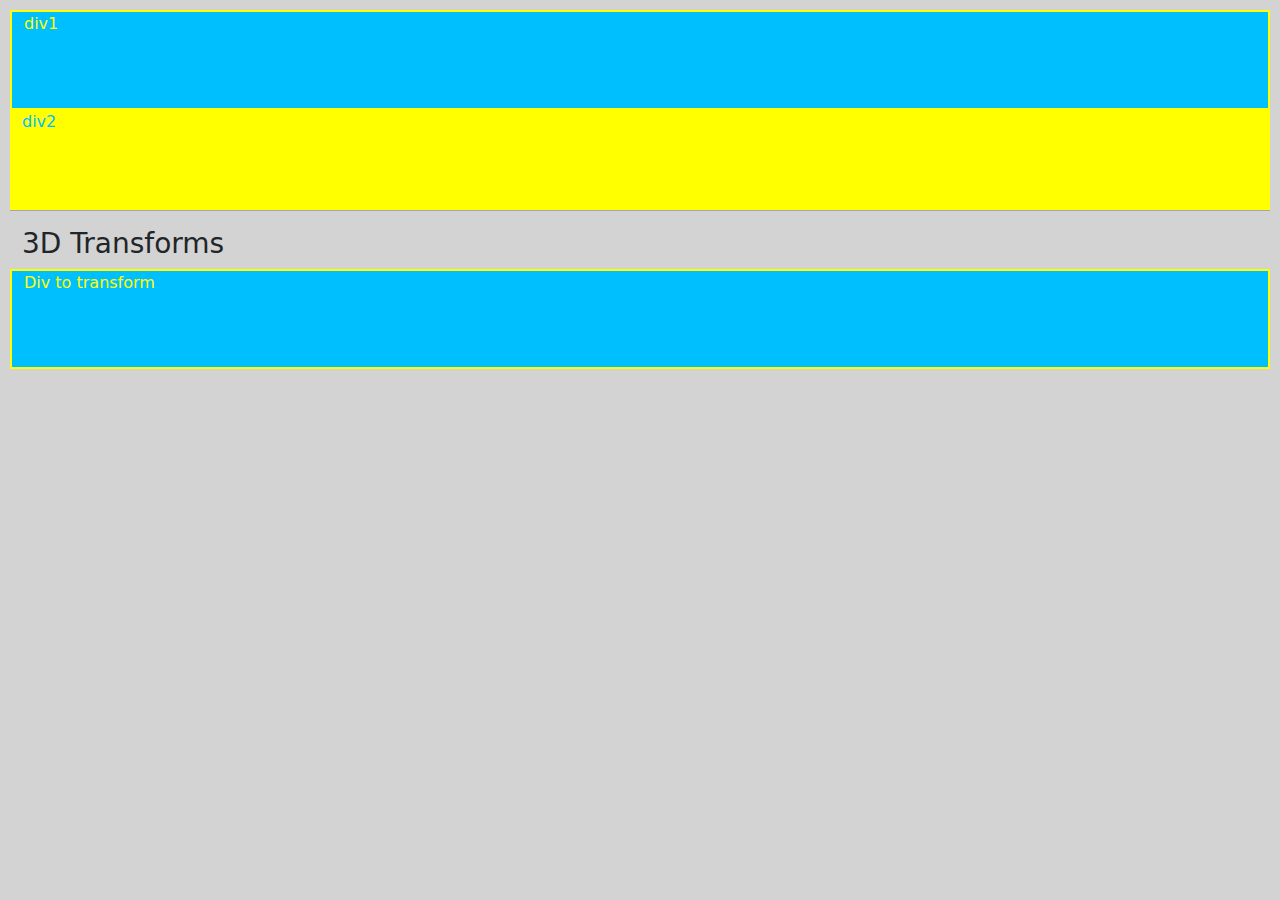
==== index.html @ fe224138 "first commit" ====
<!DOCTYPE html>
<html lang="en">
<head>
    <meta charset="UTF-8">
    <meta http-equiv="X-UA-Compatible" content="IE=edge">
    <meta name="viewport" content="width=device-width, initial-scale=1.0">
    <title>Document</title>
    <link rel="stylesheet" href="./css/style1.css">
    <link href="css/bootstrap.min.css" rel="stylesheet">
    <script src="js/bootstrap.bundle.min.js"></script>
</head>
<body>
    <div class="container-fluid">
        <div class="row">
            <div class="div1">div1</div>
            <div class="div2">div2</div>
            <hr>
            <h3>3D Transforms</h3>
            <div class="div3">Div to transform</div>
        </div>
    </div>
</body>
</html>
---- css/style1.css ----
body{
    height: 100vh;
    margin: auto;
    padding: 10px;
    background-color: lightgray !important;
}
:root{
    --color1:deepskyblue;
    --color2:yellow;
}
.div1{
    width: 150px;
    height: 100px;
    background-color: var(--color1);
    transition: width 3s ease, height 3s;
    transition-delay: 1s;
    color: var(--color2);
    border: 2px solid var(--color2);
}
.div1:hover{
    width: 300px;
    height: 150px;
}
.div2{
    width: 150px;
    height: 100px;
    background-color: var(--color2);
    color: var(--color1);
}
.div3{
    width: 150px;
    height: 100px;
    background-color: var(--color1);
    color: var(--color2);
    border: 2px solid var(--color2);
}
.div3:hover{
    transform: rotate3d(1, 1, 1, 45deg);
}
@media screen and (max-width:900px) {
    body{
        background-color: darkgray !important;
    }
    .div1{
        --color1: orange;
        background-color: var(--color1);
    }
}
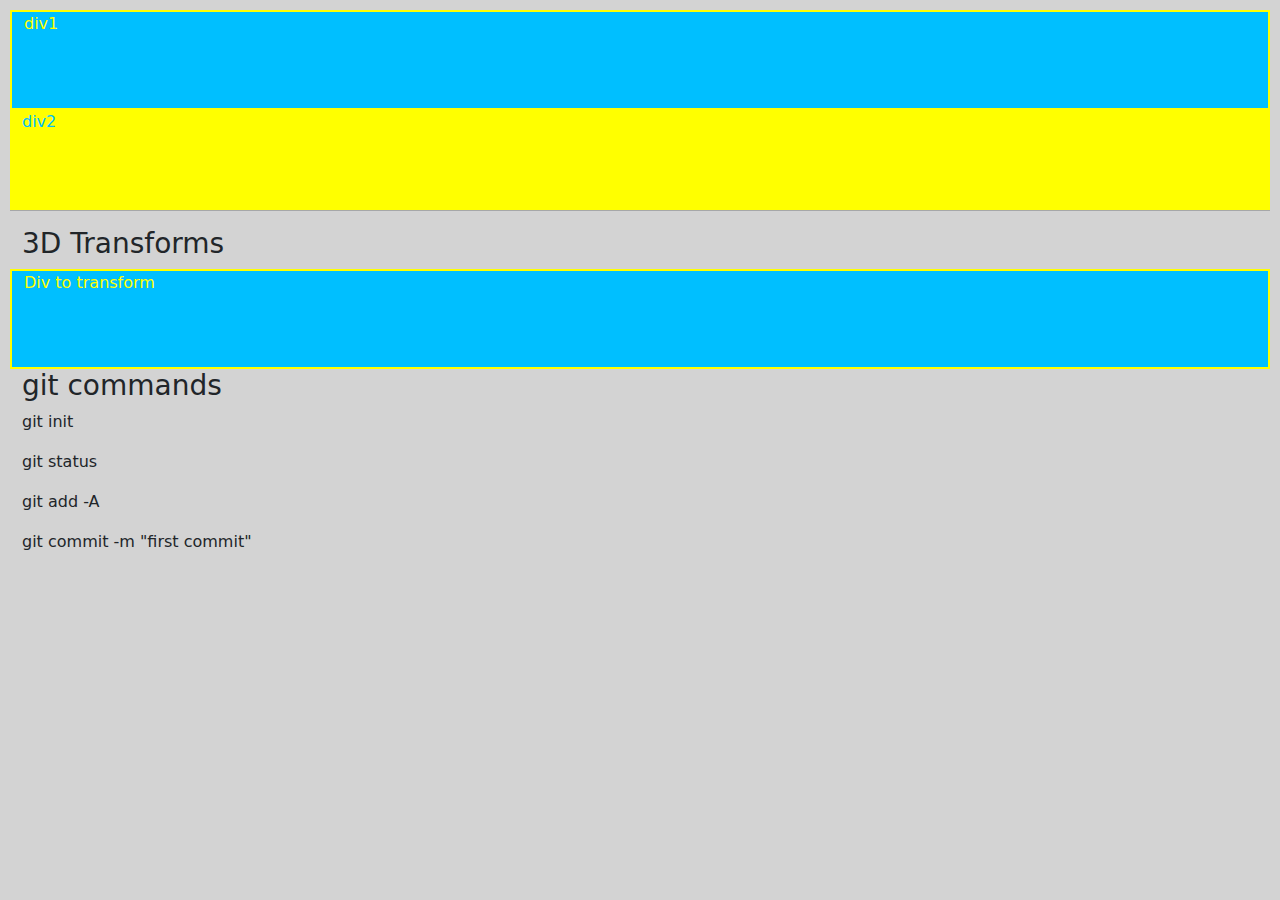
==== commit 943e62bd: "added list of commands in index.html" ====
--- a/index.html
+++ b/index.html
@@ -17,6 +17,11 @@
             <hr>
             <h3>3D Transforms</h3>
             <div class="div3">Div to transform</div>
+            <h3>git commands</h3>
+            <p>git init</p>
+            <p>git status</p>
+            <p>git add -A</p>
+            <p>git commit -m "first commit"</p>
         </div>
     </div>
 </body>
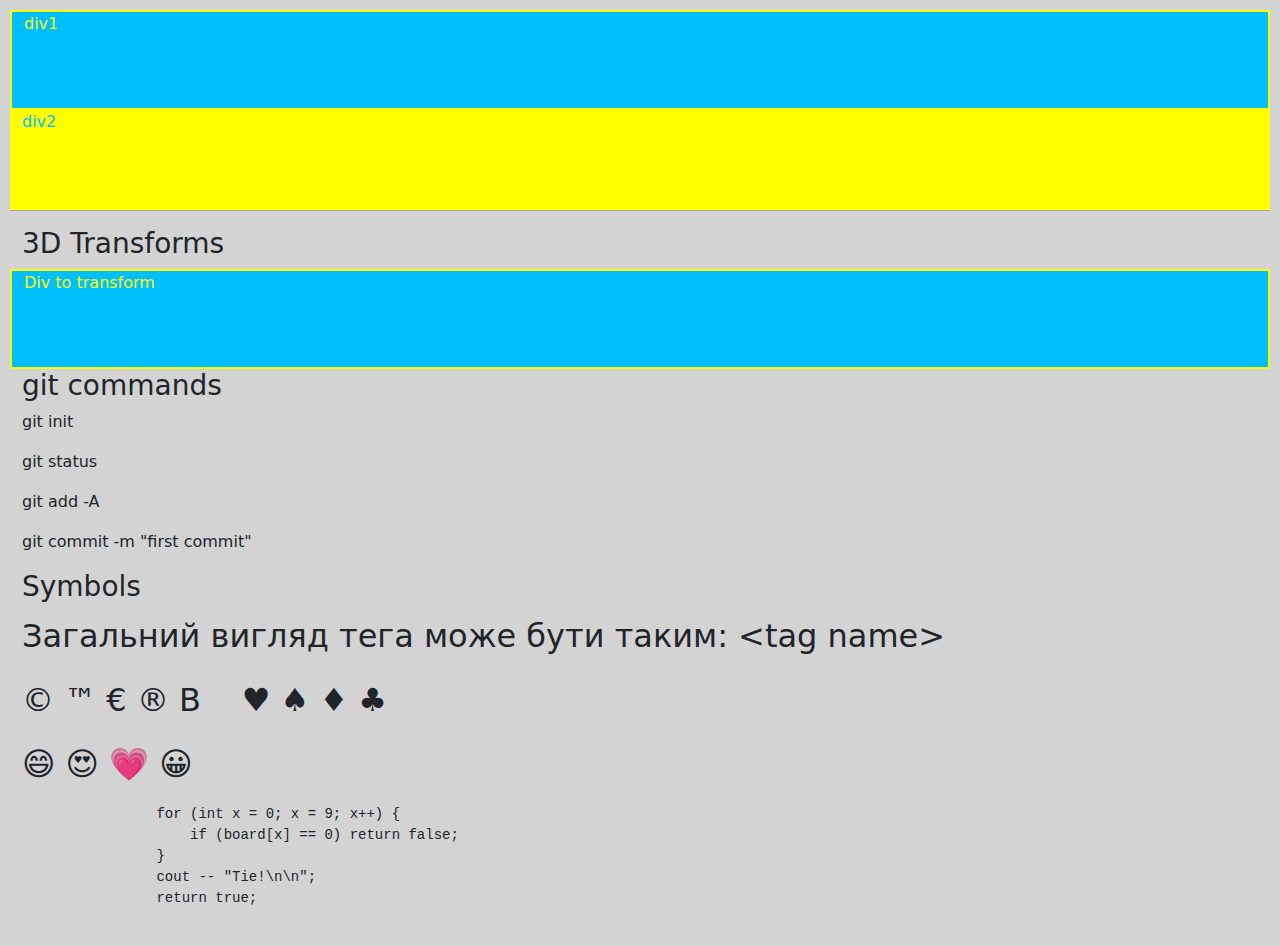
==== commit be5b146e: "hometask commit" ====
--- a/index.html
+++ b/index.html
@@ -4,8 +4,10 @@
     <meta charset="UTF-8">
     <meta http-equiv="X-UA-Compatible" content="IE=edge">
     <meta name="viewport" content="width=device-width, initial-scale=1.0">
-    <title>Document</title>
+    <title>Lesson1</title>
+    <link rel="icon" type="image/x-icon" href="./images/calc_32.png">
     <link rel="stylesheet" href="./css/style1.css">
+    <link rel="stylesheet" href="./css/style2.css">
     <link href="css/bootstrap.min.css" rel="stylesheet">
     <script src="js/bootstrap.bundle.min.js"></script>
 </head>
@@ -22,6 +24,19 @@
             <p>git status</p>
             <p>git add -A</p>
             <p>git commit -m "first commit"</p>
+            <h3>Symbols</h3>
+            <div style="font-size: 2em;">
+                <p>Загальний вигляд тега може бути таким: &LT;tag name&GT;</p>
+                <p>&copy; &trade; &euro; &reg; &#66; &nbsp;&nbsp; &hearts; &spades; &diamondsuit; &clubs;</p>
+                <p>&#128516; &#128525; &#128151; &#128512;</p>
+            </div>
+            <pre>
+                for (int x = 0; x = 9; x++) {
+                    if (board[x] == 0) return false;
+                }
+                cout -- "Tie!\n\n";
+                return true;
+            </pre>
         </div>
     </div>
 </body>
--- a/css/style2.css
+++ b/css/style2.css
@@ -0,0 +1,6 @@
+body{
+    height: 100vh;
+    margin: auto;
+    padding: 10px;
+    background-color: lightgray !important;
+}